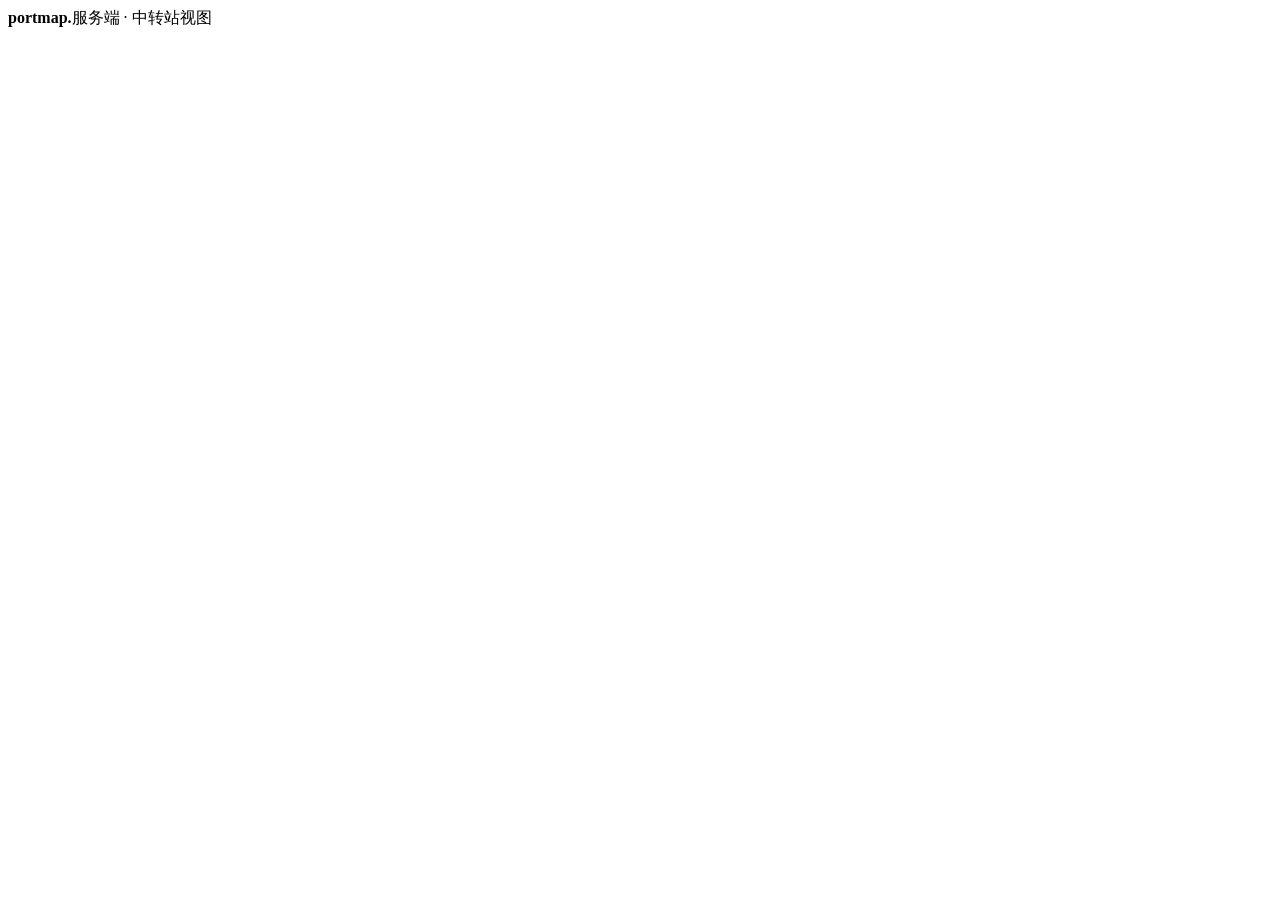
==== internal/serverui/static/index.html @ ad318178 "feat: add VPS server console and resilient port mapping Add server-side tunnel inventory and control" ====
<!doctype html>
<html lang="zh-CN"><head><meta charset="utf-8"><meta name="viewport" content="width=device-width,initial-scale=1"><title>Portmap 服务端</title><link rel="stylesheet" href="/style.css"><script src="/app.js" defer></script></head>
<body>
<header><strong>portmap<span class="dot">.</span></strong><span>服务端 · 中转站视图</span><button id="logout" hidden>退出</button></header>
<main>
<section id="login" class="card" hidden><h1>登录中转站</h1><p>查看和禁用经过此 VPS 的映射。</p><form id="login-form"><label>账号<input name="username" autocomplete="username" value="admin" required></label><label>密码<input name="password" type="password" autocomplete="current-password" required></label><p id="login-error" class="error"></p><button type="submit">登录</button></form></section>
<section id="dashboard" hidden><div class="heading"><div><h1>映射总览</h1><p>客户端定期上报；状态超过 45 秒未更新会显示离线。此处可禁用或重新启用映射，不能创建隧道。</p></div><button id="refresh">刷新</button></div><div id="summary" class="summary"></div><div class="table-wrap"><table><thead><tr><th>客户端 / 映射</th><th>VPS 入口</th><th>客户端目标</th><th>状态</th><th>操作</th></tr></thead><tbody id="rows"></tbody></table></div><p id="empty" hidden>还没有客户端上报映射。客户端启动或更新后会自动同步。</p><p id="notice" class="error"></p></section>
</main>
</body></html>
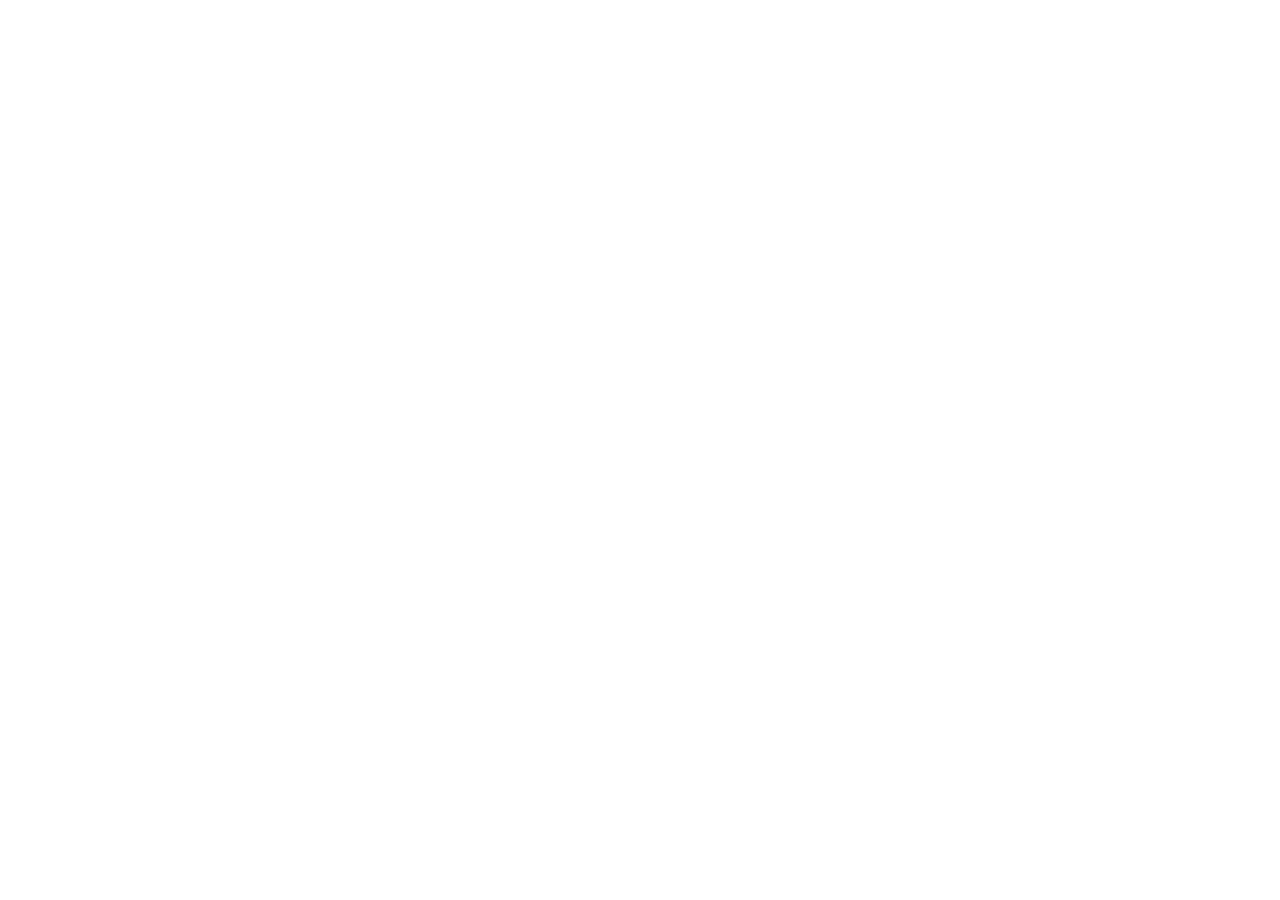
==== commit 0fcba4f7: "style: unify relay and client sign-in layout" ====
--- a/internal/serverui/static/index.html
+++ b/internal/serverui/static/index.html
@@ -1,9 +1,41 @@
 <!doctype html>
-<html lang="zh-CN"><head><meta charset="utf-8"><meta name="viewport" content="width=device-width,initial-scale=1"><title>Portmap 服务端</title><link rel="stylesheet" href="/style.css"><script src="/app.js" defer></script></head>
+<html lang="zh-CN">
+<head>
+<meta charset="utf-8">
+<meta name="viewport" content="width=device-width,initial-scale=1">
+<meta name="theme-color" content="#123e35">
+<meta name="color-scheme" content="light">
+<title>Portmap Relay · 服务端</title>
+<link rel="icon" type="image/svg+xml" href="/favicon.svg">
+<link rel="stylesheet" href="/style.css">
+<script src="/app.js" defer></script>
+</head>
 <body>
-<header><strong>portmap<span class="dot">.</span></strong><span>服务端 · 中转站视图</span><button id="logout" hidden>退出</button></header>
-<main>
-<section id="login" class="card" hidden><h1>登录中转站</h1><p>查看和禁用经过此 VPS 的映射。</p><form id="login-form"><label>账号<input name="username" autocomplete="username" value="admin" required></label><label>密码<input name="password" type="password" autocomplete="current-password" required></label><p id="login-error" class="error"></p><button type="submit">登录</button></form></section>
-<section id="dashboard" hidden><div class="heading"><div><h1>映射总览</h1><p>客户端定期上报；状态超过 45 秒未更新会显示离线。此处可禁用或重新启用映射，不能创建隧道。</p></div><button id="refresh">刷新</button></div><div id="summary" class="summary"></div><div class="table-wrap"><table><thead><tr><th>客户端 / 映射</th><th>VPS 入口</th><th>客户端目标</th><th>状态</th><th>操作</th></tr></thead><tbody id="rows"></tbody></table></div><p id="empty" hidden>还没有客户端上报映射。客户端启动或更新后会自动同步。</p><p id="notice" class="error"></p></section>
-</main>
-</body></html>
+<svg class="icon-defs" aria-hidden="true"><defs>
+<symbol id="i-user" viewBox="0 0 24 24"><circle cx="12" cy="8" r="4"/><path d="M4 21v-2a8 8 0 0 1 16 0v2"/></symbol>
+<symbol id="i-lock" viewBox="0 0 24 24"><rect x="5" y="10" width="14" height="11" rx="2"/><path d="M8 10V7a4 4 0 0 1 8 0v3m-4 5v2"/></symbol>
+<symbol id="i-eye" viewBox="0 0 24 24"><path d="M2 12s3-7 10-7 10 7 10 7-3 7-10 7S2 12 2 12Z"/><circle cx="12" cy="12" r="3"/></symbol>
+<symbol id="i-arrow" viewBox="0 0 24 24"><path d="M4 12h16m-6-6 6 6-6 6"/></symbol>
+<symbol id="i-shield" viewBox="0 0 24 24"><path d="m12 3 8 3v6c0 5-8 9-8 9s-8-4-8-9V6l8-3Z"/><path d="m8 12 3 3 5-6"/></symbol>
+<symbol id="i-terminal" viewBox="0 0 24 24"><rect x="2" y="4" width="20" height="16" rx="3"/><path d="m6 9 3 3-3 3m6 0h5"/></symbol>
+<symbol id="i-server" viewBox="0 0 24 24"><rect x="3" y="3" width="18" height="7" rx="2"/><rect x="3" y="14" width="18" height="7" rx="2"/><path d="M7 6.5h.01M7 17.5h.01M14 6.5h3m-3 11h3"/></symbol>
+</defs></svg>
+
+<section id="login" class="login-page" hidden>
+ <div class="login-story">
+  <a class="brand login-brand" href="/"><span class="brand-mark">p<span>↗</span></span><span>portmap<span class="brand-dot">.</span></span><span class="brand-tag">RELAY</span></a>
+  <div class="story-copy"><span class="eyebrow light"><span class="live-dot"></span> TRAFFIC RELAY &amp; INVENTORY</span><h1>让每一条连接，<br>都有清晰的来路<span>。</span></h1><p>聚合跨节点隧道与端口映射。<br>中转、状态与管控，在服务端清晰呈现。</p></div>
+  <div class="network-art" aria-hidden="true"><div class="orbit orbit-one"></div><div class="orbit orbit-two"></div><div class="orbit orbit-three"></div><div class="art-wire wire-one"></div><div class="art-wire wire-two"></div><div class="art-core"><span class="brand-mark">p<span>↗</span></span><span>RELAY</span><small>Portmap Server</small></div><div class="art-node node-one"><svg class="icon"><use href="#i-terminal"/></svg><div>Client Ingress<small>REPORTED MAPPINGS</small></div><i></i></div><div class="art-node node-two"><svg class="icon"><use href="#i-server"/></svg><div>Relay VPS<small>CENTRAL SWITCHBOARD</small></div><i></i></div><div class="art-mini"><span class="live-dot"></span>Central relay. Verified routes.</div></div>
+  <div class="story-bottom"><span>BUILT FOR YOUR INFRASTRUCTURE</span><span>CENTRAL RELAY / TRAFFIC SWITCHBOARD</span></div>
+ </div>
+ <div class="login-panel"><span class="login-corner"><svg class="icon"><use href="#i-shield"/></svg> 独立身份验证 · 中转站视图</span><div class="login-form-wrap"><span class="eyebrow">WELCOME BACK</span><h2>欢迎回来</h2><p class="login-sub">登录中转站，查看和禁用经过此 VPS 的映射。</p><form id="login-form"><label for="username">管理账号</label><div class="input-icon"><svg class="icon"><use href="#i-user"/></svg><input id="username" name="username" autocomplete="username" value="admin" required maxlength="128" placeholder="请输入账号"></div><label for="password">登录密码</label><div class="input-icon"><svg class="icon"><use href="#i-lock"/></svg><input id="password" name="password" type="password" autocomplete="current-password" required maxlength="72" placeholder="输入你的管理密码"><button class="icon-button password-toggle" type="button" aria-label="显示密码"><svg class="icon"><use href="#i-eye"/></svg></button></div><div class="login-meta"><label class="checkbox-label"><input type="checkbox" id="remember_me" name="remember_me"> 记住登录 30 天</label><span class="meta-tip">安全会话</span></div><p id="login-error" class="form-error" role="alert" hidden></p><button type="submit" class="button primary login-submit"><span>进入中转站</span><svg class="icon"><use href="#i-arrow"/></svg></button></form><div class="login-note"><svg class="icon"><use href="#i-shield"/></svg><p>连接私有网络，从一次安全登录开始。<br><span>建议使用 HTTPS 或 SSH 转发访问。</span></p></div></div><footer class="login-footer"><span>© Portmap Relay</span><span>连接，自在掌控 <span class="tiny-arrow">↗</span></span></footer></div>
+</section>
+
+<div id="dashboard-shell" class="dashboard-shell" hidden>
+ <header class="dashboard-header"><strong>portmap<span class="dot">.</span></strong><span>服务端 · 中转站视图</span><button id="logout" hidden>退出</button></header>
+ <main class="dashboard-main">
+  <section id="dashboard" hidden><div class="heading"><div><h1>映射总览</h1><p>客户端定期上报；状态超过 45 秒未更新会显示离线。此处可禁用或重新启用映射，不能创建隧道。</p></div><button id="refresh">刷新</button></div><div id="summary" class="summary"></div><div class="table-wrap"><table><thead><tr><th>客户端 / 映射</th><th>VPS 入口</th><th>客户端目标</th><th>状态</th><th>操作</th></tr></thead><tbody id="rows"></tbody></table></div><p id="empty" hidden>还没有客户端上报映射。客户端启动或更新后会自动同步。</p><p id="notice" class="error"></p></section>
+ </main>
+</div>
+</body>
+</html>
